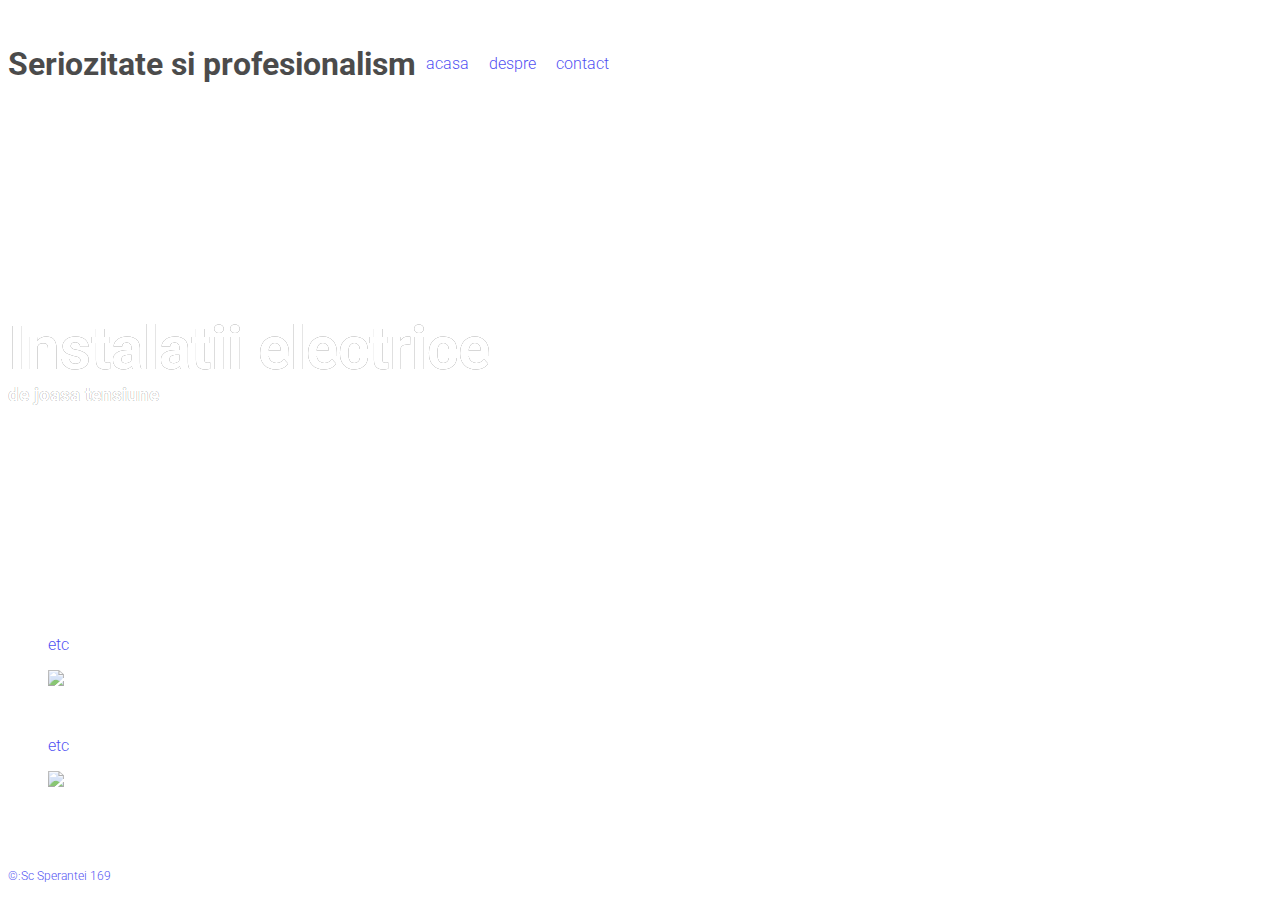
==== info.html @ 88c2073c "Added site files" ====
<!DOCTYPE html>
<html>
<head>
 <link rel="stylesheet" type="text/css" href="theme.css"/> 
<title>Instalatii elctrice</title>
  <meta charset="utf-8"/>
  <link rel="stylesheet" href="https://maxcdn.bootstrapcdn.com/bootstrap/3.3.6/css/bootstrap.min.css" integrity="sha384-1q8mTJOASx8j1Au+a5WDVnPi2lkFfwwEAa8hDDdjZlpLegxhjVME1fgjWPGmkzs7" crossorigin="anonymous"/>
  <link href='https://fonts.googleapis.com/css?family=Roboto:300,400,700' rel='stylesheet' type='text/css'/>
<script src="https://ajax.googleapis.com/ajax/libs/jquery/1.12.4/jquery.min.js"></script>	
</head>
<body>
<header class="container">
       <div class="row">   
       <h1 class="col-sm-4">Seriozitate si profesionalism</h1>
       <nav class= "col-sm-8 text-right">
         <p><a href="site.html" style="text-decoration:none;"/> acasa</p>
         <p><a href="info.html" style="text-decoration:none;"/> despre</p>
	 <p><a href="contact.html" style="text-decoration:none;"/> contact</p>
          <p><a href="info.html" style="text-decoration:none;"/></p>
       </nav>
  </div>
   </header>
  <section class="jumbotron">
    <div class="container">
      <div class="row text-center">
        <h2> Instalatii electrice </h2>
        <h3> de joasa tensiune </h3>
        
      </div>
      
    </div>
  </section>
  <section class="container">
    <div class="row">
         <figure class="col-sm-6">
           <p> etc </p>
        <img src="http://www.relatably.com/q/img/blank-quotes/blank-quotes-1.jpg
 "/>
      </figure>
         <figure class="col-sm-6">
           <p> etc </p>
                <img src="http://www.relatably.com/q/img/blank-quotes/blank-quotes-1.jpg
 "/>
      </figure>
    
  </section>
  <footer class="container">
    <div class="row">
      <p class="col-sm-4"> &copy:Sc Sperantei 169</p>   
    </div>
    
  </footer>


</body>
</html>
---- theme.css ----
body {
  font-family: 'Roboto', sans-serif;
  font-weight: 300;
   background-image: url('http://images.clipartpanda.com/idea-light-bulb-clip-art-black-and-white-MTLEnkBTa.jpeg') ;
}
a {
text-decoration:none;
}


header nav {
  display: flex;
  justify-content: flex-end;
}

header p {
  padding: 10px;
  font-color: black;

}

.jumbotron {
  display: flex;
  align-items: center;
  background-image: url('http://www.relatably.com/q/img/blank-quotes/blank-quotes-1.jpg');
  font-family: 'Roboto', sans-serif;
  font-weight: 300;
  background-size: cover;
  color: #ffffff;
  height: 500px;
  text-shadow: 0.25px 0.25px 0.25px #000000;
}

header {
  padding: 20px 0;
}

header .row,
footer .row {
  display: flex;
  align-items: center;
}

.container {
opacity: 0.7;
}
header h1 {
  font-weight: 700;
  margin: 0;
}


.jumbotron h2 {
  font-size: 60px;
  font-weight: 700;
  margin: 0;
  color: #fff;
}

.jumbotron h3 {
  margin: 0 0 20px;
  color: #fff;
}

section .row img {
  margin: 0 0 30px;
  width: 100%;
}

.col-md-6 {
  margin: 0 0 30px;
}

.btn.btn-primary {
  border-radius: 2px;
  border: 0px;
  color: #fbd1d5;
  text-shadow: none;
  background-color: #ffffff;
}

.btn.btn-primary:hover {
  color: #ffffff;
  background-color: #fbd1d5;
}

.btn-secondary {
  background-color: #E8DFE0;
  color: #ffffff;
  margin: 0 0 30px;
}

footer {
  font-size: 12px;
  padding: 20px 0;
}

footer .col-sm-8 {
  display: flex;
  justify-content: flex-end;
}

footer ul {
  list-style: none;
}

footer li img {
  width: 32px;
  height: 32px;
}
.jumbotron h2 {
  font-size: 60px;
  font-weight: 700;
  margin: 0;
  color: #fff;
}

.jumbotron h3 {
  margin: 0 0 20px;
  color: #fff;
}

section .row img {
  margin: 0 0 30px;
  width: 100%;
}

.col-md-6 {
  margin: 0 0 30px;
}

.btn.btn-primary {
  border-radius: 2px;
  border: 0px;
  color: #fbd1d5;
  text-shadow: none;
  background-color: #ffffff;
}

.btn.btn-primary:hover {
  color: #ffffff;
  background-color: #fbd1d5;
}

.btn-secondary {
  background-color: #E8DFE0;
  color: #ffffff;
  margin: 0 0 30px;
}

footer {
  font-size: 12px;
  padding: 20px 0;
}

footer .col-sm-8 {
  display: flex;
  justify-content: flex-end;
}

footer ul {
  list-style: none;
}

footer li img {
  width: 32px;
  height: 32px;
}
#info {
font-size: 64 px;
color:#ffffff;
}
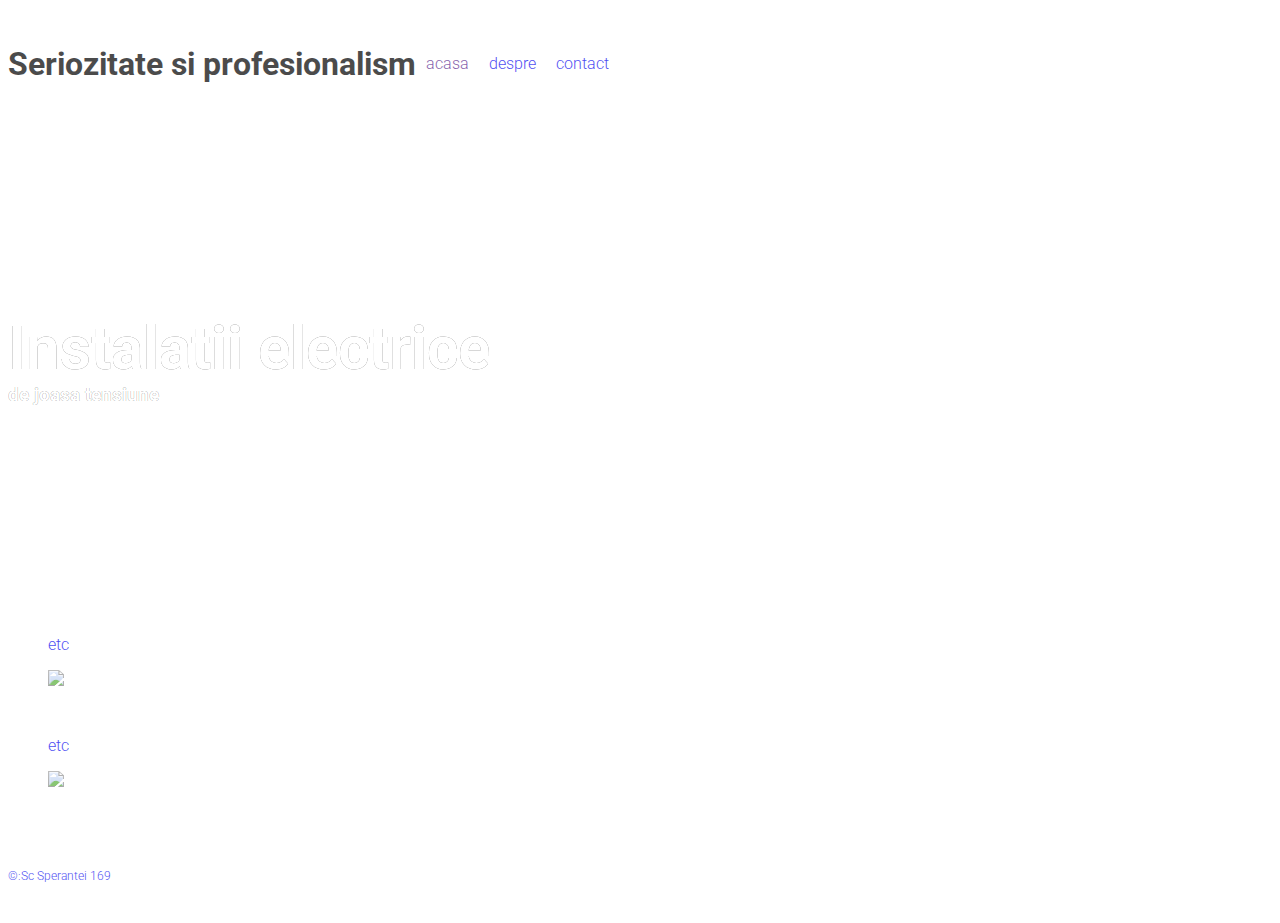
==== commit 6c03c8fa: "Update info.html" ====
--- a/info.html
+++ b/info.html
@@ -13,7 +13,7 @@
        <div class="row">   
        <h1 class="col-sm-4">Seriozitate si profesionalism</h1>
        <nav class= "col-sm-8 text-right">
-         <p><a href="site.html" style="text-decoration:none;"/> acasa</p>
+         <p><a href="" style="text-decoration:none;"/> acasa</p>
          <p><a href="info.html" style="text-decoration:none;"/> despre</p>
 	 <p><a href="contact.html" style="text-decoration:none;"/> contact</p>
           <p><a href="info.html" style="text-decoration:none;"/></p>
@@ -53,4 +53,4 @@
 
 
 </body>
-</html>+</html>
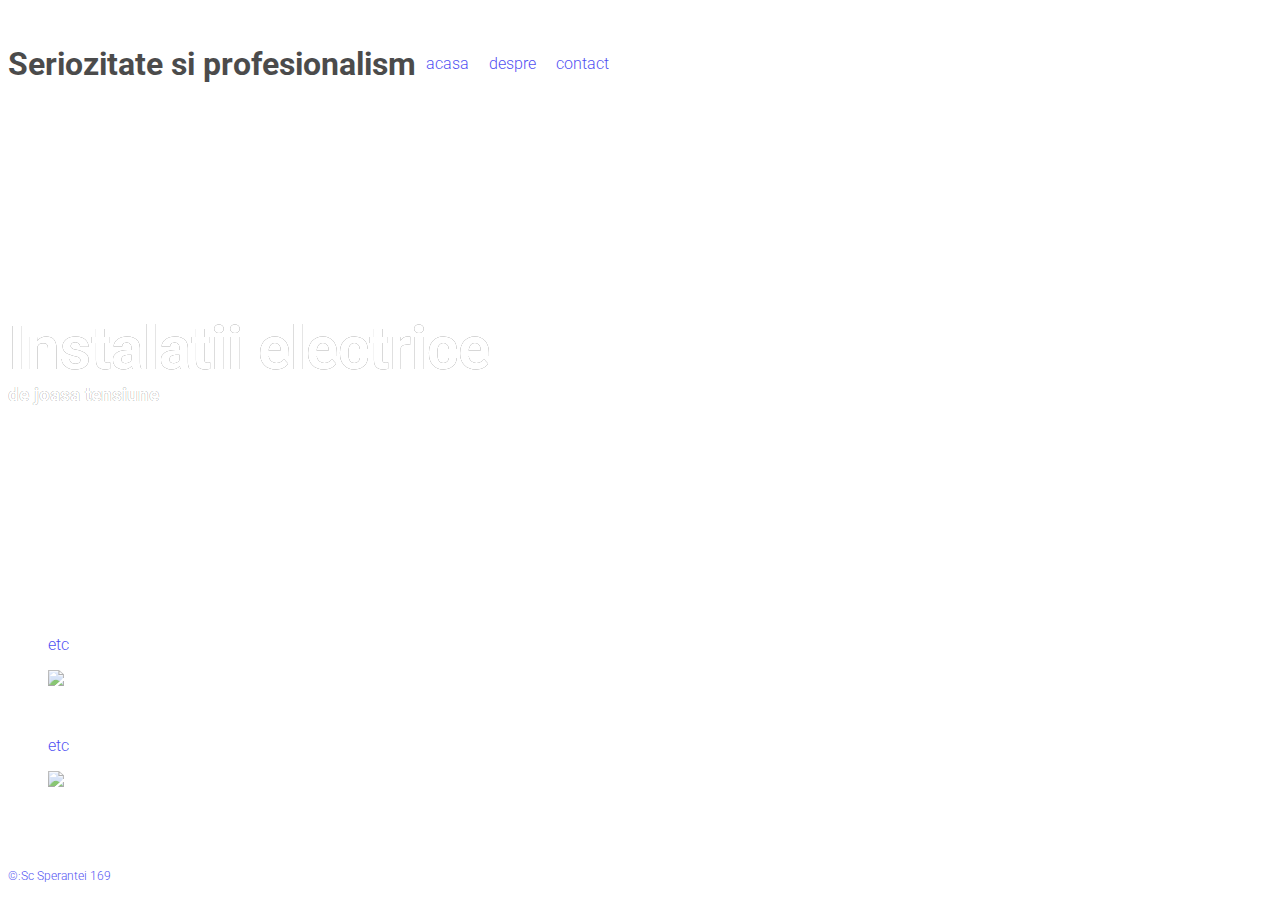
==== commit 333d6cd0: "Update info.html" ====
--- a/info.html
+++ b/info.html
@@ -13,7 +13,7 @@
        <div class="row">   
        <h1 class="col-sm-4">Seriozitate si profesionalism</h1>
        <nav class= "col-sm-8 text-right">
-         <p><a href="" style="text-decoration:none;"/> acasa</p>
+         <p><a href="index.html" style="text-decoration:none;"/> acasa</p>
          <p><a href="info.html" style="text-decoration:none;"/> despre</p>
 	 <p><a href="contact.html" style="text-decoration:none;"/> contact</p>
           <p><a href="info.html" style="text-decoration:none;"/></p>
